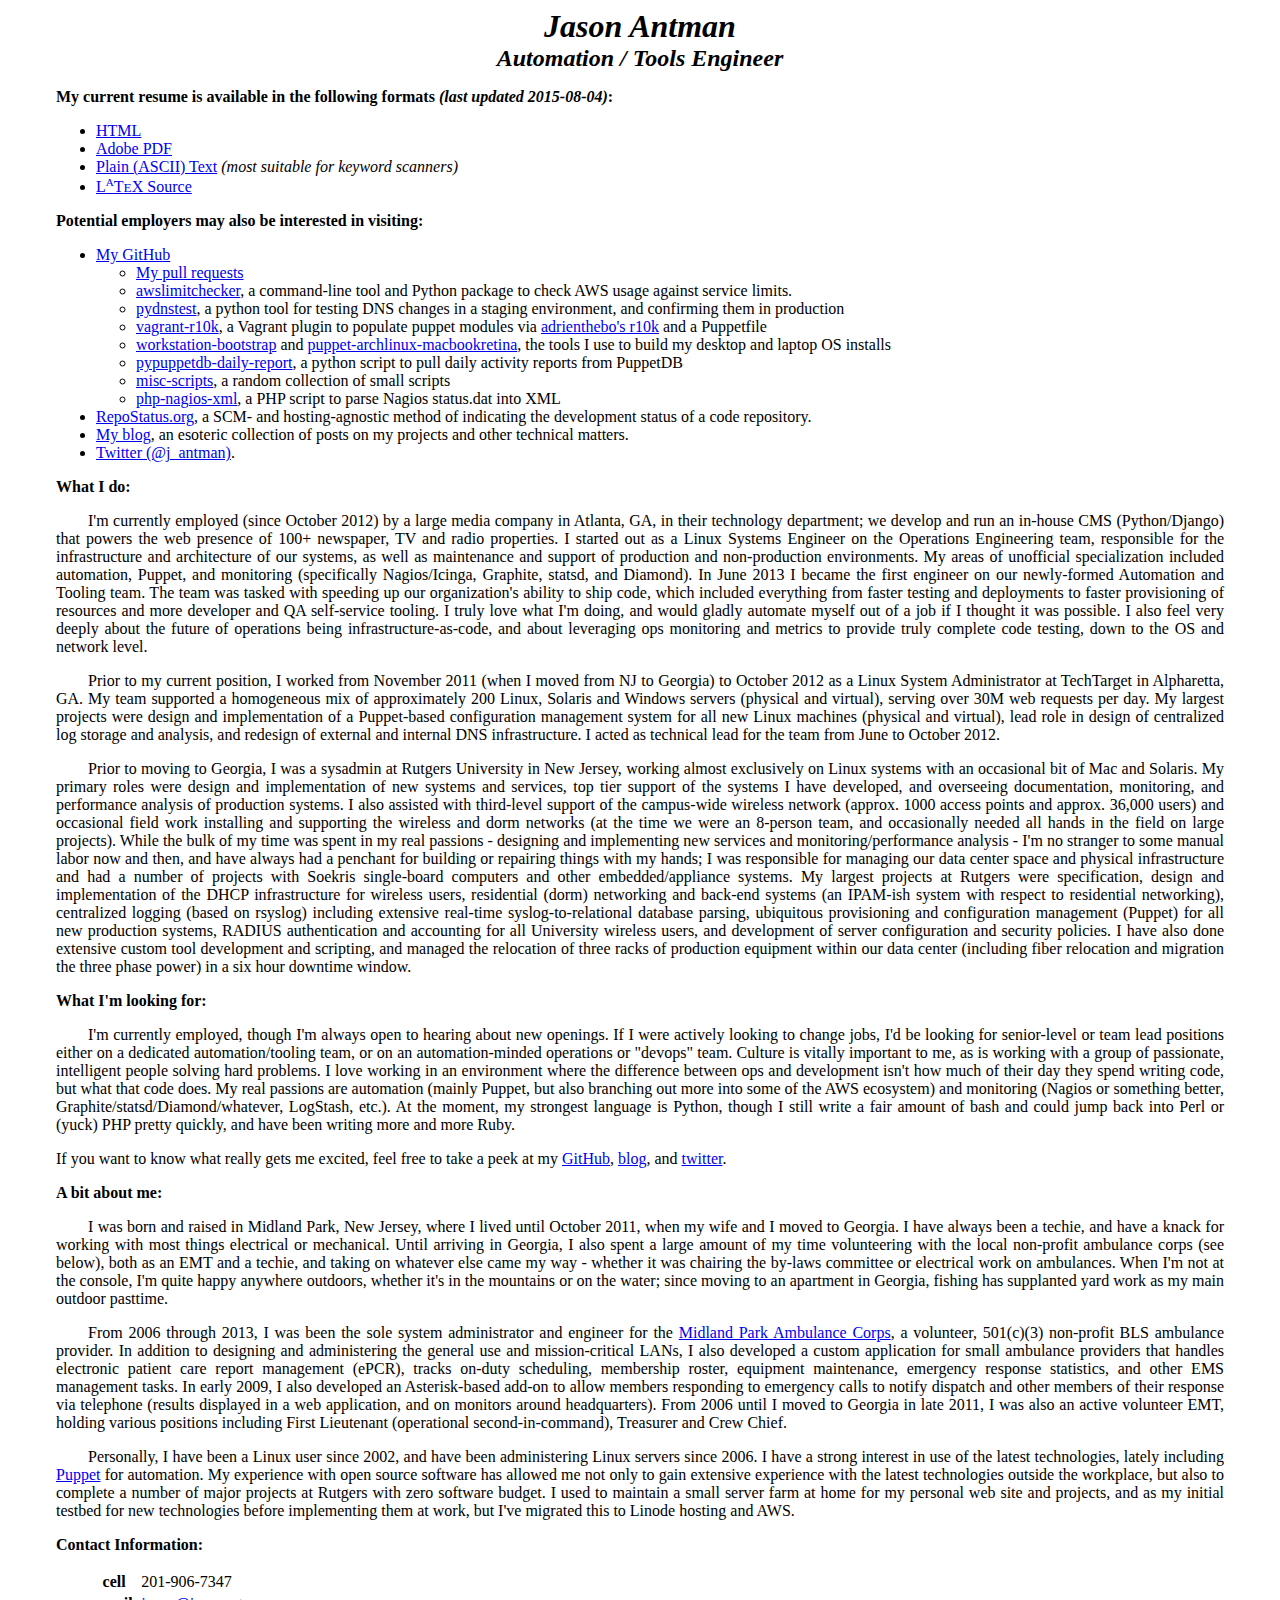
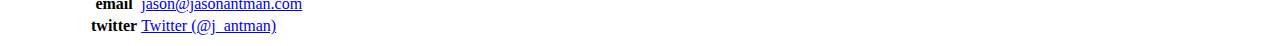
==== live_html/index.html @ 12642219 "build" ====
<!-- -*- mode: html; -*- -->
<!DOCTYPE html PUBLIC "-//W3C//DTD XHTML 1.0 Transitional//EN"
"http://www.w3.org/TR/xhtml1/DTD/xhtml1-transitional.dtd">
<html xmlns="http://www.w3.org/1999/xhtml">

<head>
<meta http-equiv="Content-Type" content="text/html; charset=utf-8" />
<title>Jason Antman&#39;s Resume</title>
<link rel="stylesheet" type="text/css" href="main.css" />
</head>

<body>
<div class="heading">Jason Antman</div>
<div class="heading2">Automation / Tools Engineer</div>

<div class="area">
<p><span class="areatitle">My current resume is available in the following formats <em>(last updated 2015-08-04)</em>:</span></p>
<ul>
<li><a href="resume.html">HTML</a></li>
<li><a href="JasonAntman.pdf">Adobe PDF</a></li>
<li><a href="JasonAntman.txt">Plain (ASCII) Text</a> <em>(most suitable for keyword scanners)</em></li>
<li><a href="JasonAntman.tex">L<sup><small>A</small></sup>T<small>E</small>X Source</a></li>
<!-- <li><a href="JasonAntman.doc">Word Document</a> <em>(the format I created my resume in does not allow easy conversion to Word, so the PDF is much better for viewing. But given the number of requests I got for this format, I&#39;m providing it, though it requires substantial manual effort to generate.)</em></li> -->
</ul>
</div> <!-- END DIV area -->

<div class="area">
<p><span class="areatitle">Potential employers may also be interested in visiting:</span></p>
<ul>
  <li><a href="https://github.com/jantman/">My GitHub</a>
    <ul>
      <li><a href="https://github.com/search?utf8=%E2%9C%93&q=author%3Ajantman+type%3Apr+-user%3Ajantman&type=Issues&ref=searchresults">My pull requests</a></li>
      <li><a href="https://github.com/jantman/awslimitchecker">awslimitchecker</a>, a command-line tool and Python package to check AWS usage against service limits.</li>
      <li><a href="https://github.com/jantman/pydnstest">pydnstest</a>, a python tool for testing DNS changes in a staging environment, and confirming them in production</li>
      <li><a href="https://github.com/jantman/vagrant-r10k">vagrant-r10k</a>, a Vagrant plugin to populate puppet modules via <a href="https://github.com/adrienthebo/r10k">adrienthebo's r10k</a> and a Puppetfile</li>
      <li><a href="https://github.com/jantman/workstation-bootstrap">workstation-bootstrap</a> and <a href="https://github.com/jantman/puppet-archlinux-macbookretina">puppet-archlinux-macbookretina</a>, the tools I use to build my desktop and laptop OS installs</li>
      <li><a href="https://github.com/jantman/pypuppetdb-daily-report">pypuppetdb-daily-report</a>, a python script to pull daily activity reports from PuppetDB</a></li>
      <li><a href="https://github.com/jantman/misc-scripts">misc-scripts</a>, a random collection of small scripts</a></li>
      <li><a href="https://github.com/jantman/php-nagios-xml">php-nagios-xml</a>, a PHP script to parse Nagios status.dat into XML</li>
    </ul>
</li>
<li><a href="http://www.repostatus.org/">RepoStatus.org</a>, a SCM- and hosting-agnostic method of indicating the development status of a code repository.</li>
<li><a href="http://blog.jasonantman.com">My blog</a>, an esoteric collection of posts on my projects and other technical matters.</li>
<li><a href="http://twitter.com/j_antman">Twitter (@j_antman)</a>.</li>
</ul>

<p><span class="areatitle">What I do:</span></p>
<p class="indented">I'm currently employed (since October 2012) by a large
  media company in Atlanta, GA, in their technology department; we develop and
  run an in-house CMS (Python/Django) that powers the web presence of 100+
  newspaper, TV and radio properties. I started out as a Linux Systems Engineer
  on the Operations Engineering team, responsible for the infrastructure and
  architecture of our systems, as well as maintenance and support of production
  and non-production environments. My areas of unofficial specialization included
  automation, Puppet, and monitoring (specifically Nagios/Icinga, Graphite, statsd,
  and Diamond). In June 2013 I became the first engineer on our newly-formed
  Automation and Tooling team. The team was tasked with speeding up our organization's
  ability to ship code, which included everything from faster testing and deployments
  to faster provisioning of resources and more developer and QA self-service tooling.
  I truly love what I'm doing, and would gladly automate myself out of a job if
  I thought it was possible. I also feel very deeply about the future of operations
  being infrastructure-as-code, and about leveraging ops monitoring and metrics
  to provide truly complete code testing, down to the OS and network level.</p>
<p class="indented">Prior to my current position, I worked from November 2011 (when I moved
  from NJ to Georgia) to October 2012
  as a Linux System Administrator at TechTarget in Alpharetta, GA. My team
  supported a homogeneous mix of approximately 200 Linux, Solaris and
  Windows servers (physical and virtual), serving over 30M web requests per
  day. My largest projects were design and implementation of a Puppet-based
  configuration management system for all new Linux machines (physical and
  virtual), lead role in design of centralized log storage and analysis, and
  redesign of external and internal DNS infrastructure. I acted as technical
  lead for the team from June to October 2012.</p>

<p class="indented">Prior to moving to Georgia, I was a sysadmin at Rutgers University in New Jersey, working almost exclusively on Linux systems with an occasional bit of Mac and Solaris. My primary roles were design and implementation of new systems and services, top tier support of the systems I have developed, and overseeing documentation, monitoring, and performance analysis of production systems. I also assisted with third-level support of the campus-wide wireless network (approx. 1000 access points and approx. 36,000 users) and occasional field work installing and supporting the wireless and dorm networks (at the time we were an 8-person team, and occasionally needed all hands in the field on large projects). While the bulk of my time was spent in my real passions - designing and implementing new services and monitoring/performance analysis - I&#39;m no stranger to some manual labor now and then, and have always had a penchant for building or repairing things with my hands; I was responsible for managing our data center space and physical infrastructure and had a number of projects with Soekris single-board computers and other embedded/appliance systems. My largest projects at Rutgers were specification, design and implementation of the DHCP infrastructure for wireless users, residential (dorm) networking and back-end systems (an IPAM-ish system with respect to residential networking), centralized logging (based on rsyslog) including extensive real-time syslog-to-relational database parsing, ubiquitous provisioning and configuration management (Puppet) for all new production systems, RADIUS authentication and accounting for all University wireless users, and development of server configuration and security policies. I have also done extensive custom tool development and scripting, and managed the relocation of three racks of production equipment within our data center (including fiber relocation and migration the three phase power) in a six hour downtime window.
</p>

<p><span class="areatitle">What I&#39;m looking for:</span></p>
<p class="indented">I'm currently employed, though I'm always open to
  hearing about new openings. If I were actively looking to change jobs,
  I'd be looking for senior-level or team lead positions either on a dedicated
  automation/tooling team, or on an automation-minded operations or "devops"
  team. Culture is vitally important to me, as is working with a group
  of passionate, intelligent people solving hard problems. I love working
  in an environment where the difference between ops and development isn't
  how much of their day they spend writing code, but what that code does.
  My real passions are automation (mainly Puppet, but also branching out more
  into some of the AWS ecosystem) and
  monitoring (Nagios or something better, Graphite/statsd/Diamond/whatever,
  LogStash, etc.). At the moment, my strongest language is Python, though I
  still write a fair amount of bash and could jump back into Perl or (yuck)
  PHP pretty quickly, and have been writing more and more Ruby.</p>

<p>If you want to know what really gets me excited, feel free to take a peek at my <a href="https://github.com/jantman/">GitHub</a>, <a href="http://blog.jasonantman.com">blog</a>, and <a href="http://twitter.com/j_antman">twitter</a>.

<p><span class="areatitle">A bit about me:</span></p>

<p class="indented">I was born and raised in Midland Park, New Jersey, where I lived until October 2011, when my wife and I moved to Georgia. I have always been a techie, and have a knack for working with most things electrical or mechanical. Until arriving in Georgia, I also spent a large amount of my time volunteering with the local non-profit ambulance corps (see below), both as an EMT and a techie, and taking on whatever else came my way - whether it was chairing the by-laws committee or electrical work on ambulances. When I&#39;m not at the console, I&#39;m quite happy anywhere outdoors, whether it&#39;s in the mountains or on the water; since moving to an apartment in Georgia, fishing has supplanted yard work as my main outdoor pasttime.</p>
<p class="indented">From 2006 through 2013, I was been the sole system
  administrator and engineer for
  the <a href="http://www.midlandparkambulance.com">Midland Park Ambulance
    Corps</a>, a volunteer, 501(c)(3) non-profit BLS ambulance provider. In
  addition to designing and administering the general use and mission-critical
  LANs, I also developed a custom application for small ambulance providers
  that handles electronic patient care report management (ePCR), tracks on-duty scheduling, membership roster, equipment maintenance, emergency response statistics, and other EMS management tasks. In early 2009, I also developed an Asterisk-based add-on to allow members responding to emergency calls to notify dispatch and other members of their response via telephone (results displayed in a web application, and on monitors around headquarters). From 2006 until I moved to Georgia in late 2011, I was also an active volunteer EMT, holding various positions including First Lieutenant (operational second-in-command), Treasurer and Crew Chief. 
</p>

<p class="indented">
Personally, I have been a Linux user since 2002, and have been administering Linux servers since 2006. I have a strong interest in use of the latest technologies, lately including <a href="http://puppetlabs.com/puppet/puppet-open-source/">Puppet</a> for automation. My experience with open source software has allowed me not only to gain extensive experience with the latest technologies outside the workplace, but also to complete a number of major projects at Rutgers with zero software budget. I used to maintain a small server farm at home for my personal web site and projects, and as my initial testbed for new technologies before implementing them at work, but I&#39;ve migrated this to Linode hosting and AWS.</p>

<p><span class="areatitle">Contact Information:</span></p>
<table style="margin-left: 2em;">
<tr><th>cell</th><td>201-906-7347</td></tr>
<tr><th>email</th><td><a href="mailto:jason@jasonantman.com">jason@jasonantman.com</a></td></tr>
<tr><th>twitter</td><td><a href="http://twitter.com/j_antman">Twitter (@j_antman)</a></td></tr>
</table>

</div> <!-- END DIV area -->

<script>
  (function(i,s,o,g,r,a,m){i['GoogleAnalyticsObject']=r;i[r]=i[r]||function(){
  (i[r].q=i[r].q||[]).push(arguments)},i[r].l=1*new Date();a=s.createElement(o),
  m=s.getElementsByTagName(o)[0];a.async=1;a.src=g;m.parentNode.insertBefore(a,m)
  })(window,document,'script','//www.google-analytics.com/analytics.js','ga');

  ga('create', 'UA-2718127-7', 'auto');
  ga('send', 'pageview');

</script>
</body>

</html>
---- live_html/main.css ----
body
{
	background-color: #FFFFFF;
}

.heading
{
	text-align: center;
	font-weight: bold;
	font-style: italic;
	font-size: 2em;
}

.heading2
{
	text-align: center;
	font-weight: bold;
	font-style: italic;
	font-size: 1.5em;
}

.area
{
	margin-left: 3em;
}

.areatitle
{
	font-weight: bold;
}

.indented
{
	text-indent: 2em;
	text-align: justify;
	margin-right: 3em;
}
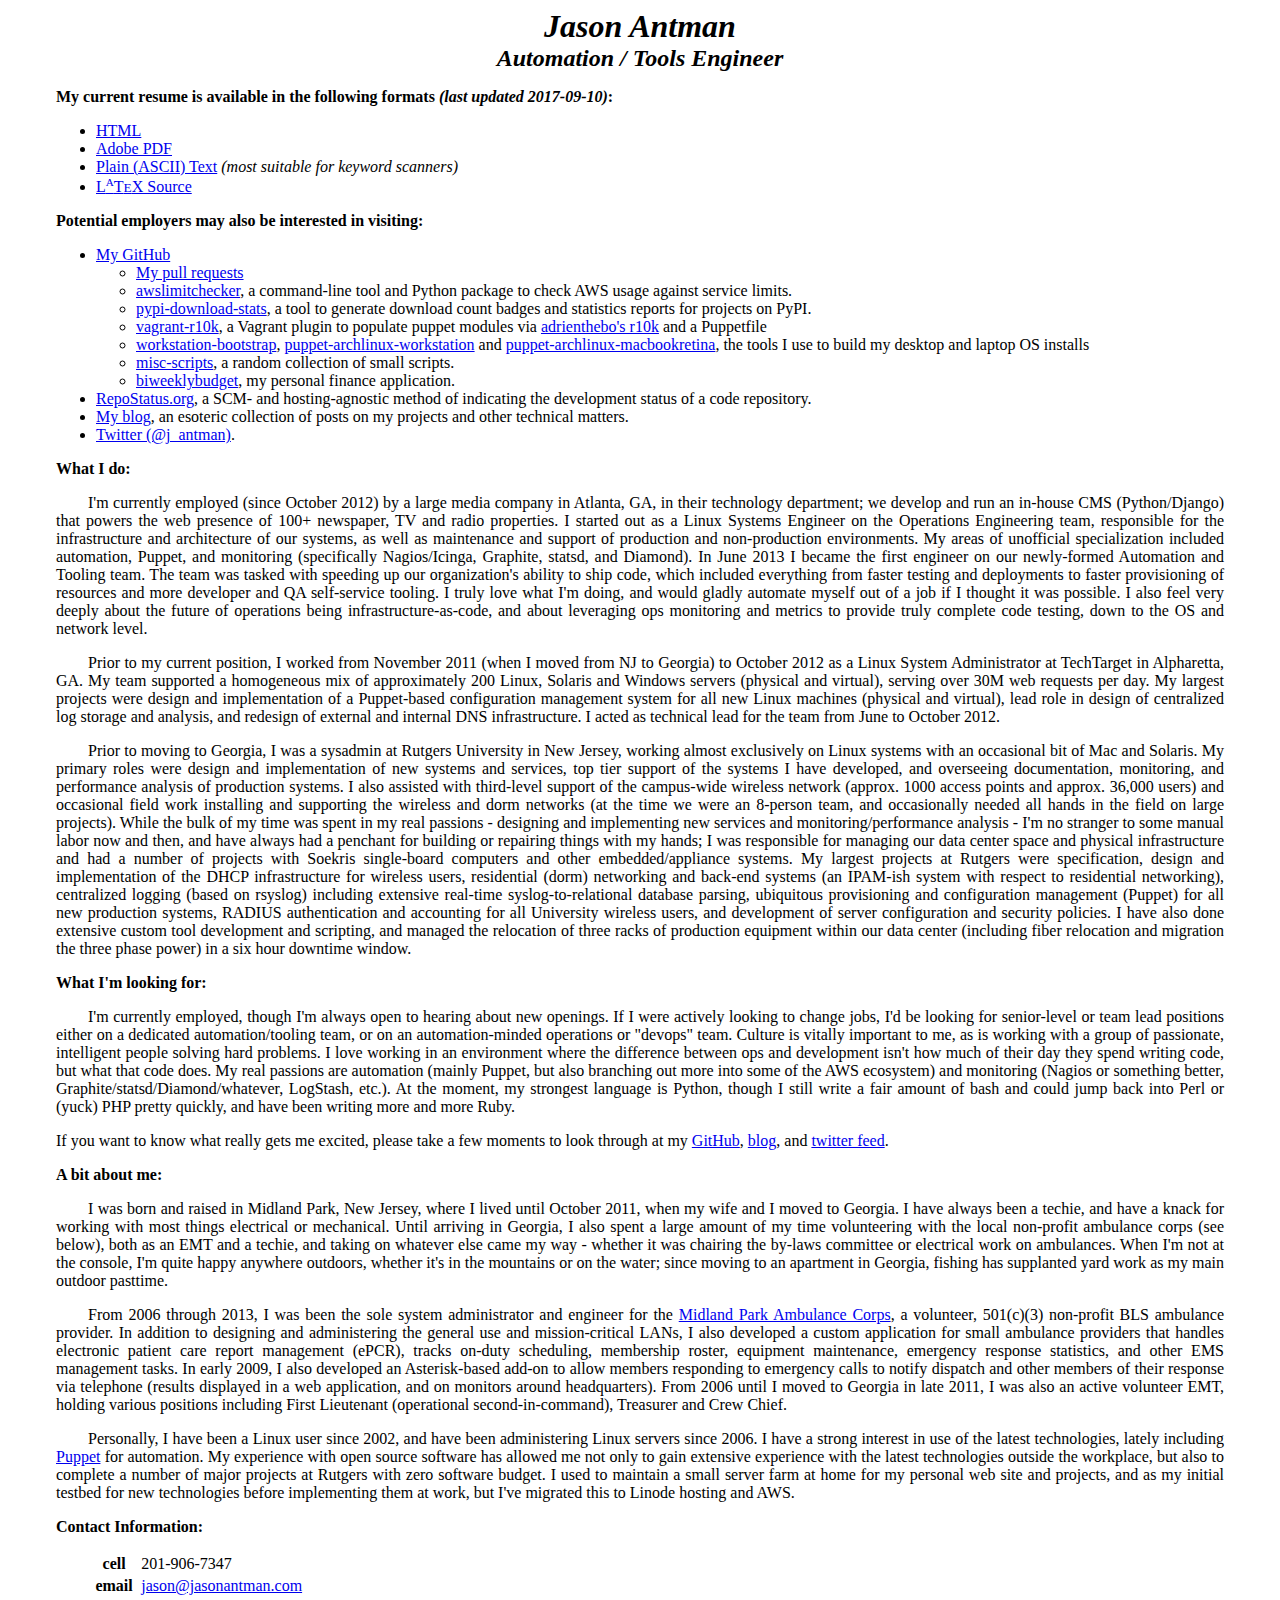
==== commit 27869252: "update resume" ====
--- a/live_html/index.html
+++ b/live_html/index.html
@@ -14,7 +14,7 @@
 <div class="heading2">Automation / Tools Engineer</div>
 
 <div class="area">
-<p><span class="areatitle">My current resume is available in the following formats <em>(last updated 2015-08-04)</em>:</span></p>
+<p><span class="areatitle">My current resume is available in the following formats <em>(last updated 2017-09-10)</em>:</span></p>
 <ul>
 <li><a href="resume.html">HTML</a></li>
 <li><a href="JasonAntman.pdf">Adobe PDF</a></li>
@@ -31,12 +31,11 @@
     <ul>
       <li><a href="https://github.com/search?utf8=%E2%9C%93&q=author%3Ajantman+type%3Apr+-user%3Ajantman&type=Issues&ref=searchresults">My pull requests</a></li>
       <li><a href="https://github.com/jantman/awslimitchecker">awslimitchecker</a>, a command-line tool and Python package to check AWS usage against service limits.</li>
-      <li><a href="https://github.com/jantman/pydnstest">pydnstest</a>, a python tool for testing DNS changes in a staging environment, and confirming them in production</li>
+      <li><a href="https://github.com/jantman/pypi-download-stats">pypi-download-stats</a>, a tool to generate download count badges and statistics reports for projects on PyPI.</li>
       <li><a href="https://github.com/jantman/vagrant-r10k">vagrant-r10k</a>, a Vagrant plugin to populate puppet modules via <a href="https://github.com/adrienthebo/r10k">adrienthebo's r10k</a> and a Puppetfile</li>
-      <li><a href="https://github.com/jantman/workstation-bootstrap">workstation-bootstrap</a> and <a href="https://github.com/jantman/puppet-archlinux-macbookretina">puppet-archlinux-macbookretina</a>, the tools I use to build my desktop and laptop OS installs</li>
-      <li><a href="https://github.com/jantman/pypuppetdb-daily-report">pypuppetdb-daily-report</a>, a python script to pull daily activity reports from PuppetDB</a></li>
-      <li><a href="https://github.com/jantman/misc-scripts">misc-scripts</a>, a random collection of small scripts</a></li>
-      <li><a href="https://github.com/jantman/php-nagios-xml">php-nagios-xml</a>, a PHP script to parse Nagios status.dat into XML</li>
+      <li><a href="https://github.com/jantman/workstation-bootstrap">workstation-bootstrap</a>, <a href="https://github.com/jantman/puppet-archlinux-workstation">puppet-archlinux-workstation</a> and <a href="https://github.com/jantman/puppet-archlinux-macbookretina">puppet-archlinux-macbookretina</a>, the tools I use to build my desktop and laptop OS installs</li>
+      <li><a href="https://github.com/jantman/misc-scripts">misc-scripts</a>, a random collection of small scripts.</li>
+      <li><a href="https://github.com/jantman/biweeklybudget">biweeklybudget</a>, my personal finance application.</li>
     </ul>
 </li>
 <li><a href="http://www.repostatus.org/">RepoStatus.org</a>, a SCM- and hosting-agnostic method of indicating the development status of a code repository.</li>
@@ -91,7 +90,7 @@
   still write a fair amount of bash and could jump back into Perl or (yuck)
   PHP pretty quickly, and have been writing more and more Ruby.</p>
 
-<p>If you want to know what really gets me excited, feel free to take a peek at my <a href="https://github.com/jantman/">GitHub</a>, <a href="http://blog.jasonantman.com">blog</a>, and <a href="http://twitter.com/j_antman">twitter</a>.
+<p>If you want to know what really gets me excited, please take a few moments to look through at my <a href="https://github.com/jantman/">GitHub</a>, <a href="http://blog.jasonantman.com">blog</a>, and <a href="http://twitter.com/j_antman">twitter feed</a>.
 
 <p><span class="areatitle">A bit about me:</span></p>
 
@@ -102,7 +101,7 @@
     Corps</a>, a volunteer, 501(c)(3) non-profit BLS ambulance provider. In
   addition to designing and administering the general use and mission-critical
   LANs, I also developed a custom application for small ambulance providers
-  that handles electronic patient care report management (ePCR), tracks on-duty scheduling, membership roster, equipment maintenance, emergency response statistics, and other EMS management tasks. In early 2009, I also developed an Asterisk-based add-on to allow members responding to emergency calls to notify dispatch and other members of their response via telephone (results displayed in a web application, and on monitors around headquarters). From 2006 until I moved to Georgia in late 2011, I was also an active volunteer EMT, holding various positions including First Lieutenant (operational second-in-command), Treasurer and Crew Chief. 
+  that handles electronic patient care report management (ePCR), tracks on-duty scheduling, membership roster, equipment maintenance, emergency response statistics, and other EMS management tasks. In early 2009, I also developed an Asterisk-based add-on to allow members responding to emergency calls to notify dispatch and other members of their response via telephone (results displayed in a web application, and on monitors around headquarters). From 2006 until I moved to Georgia in late 2011, I was also an active volunteer EMT, holding various positions including First Lieutenant (operational second-in-command), Treasurer and Crew Chief.
 </p>
 
 <p class="indented">
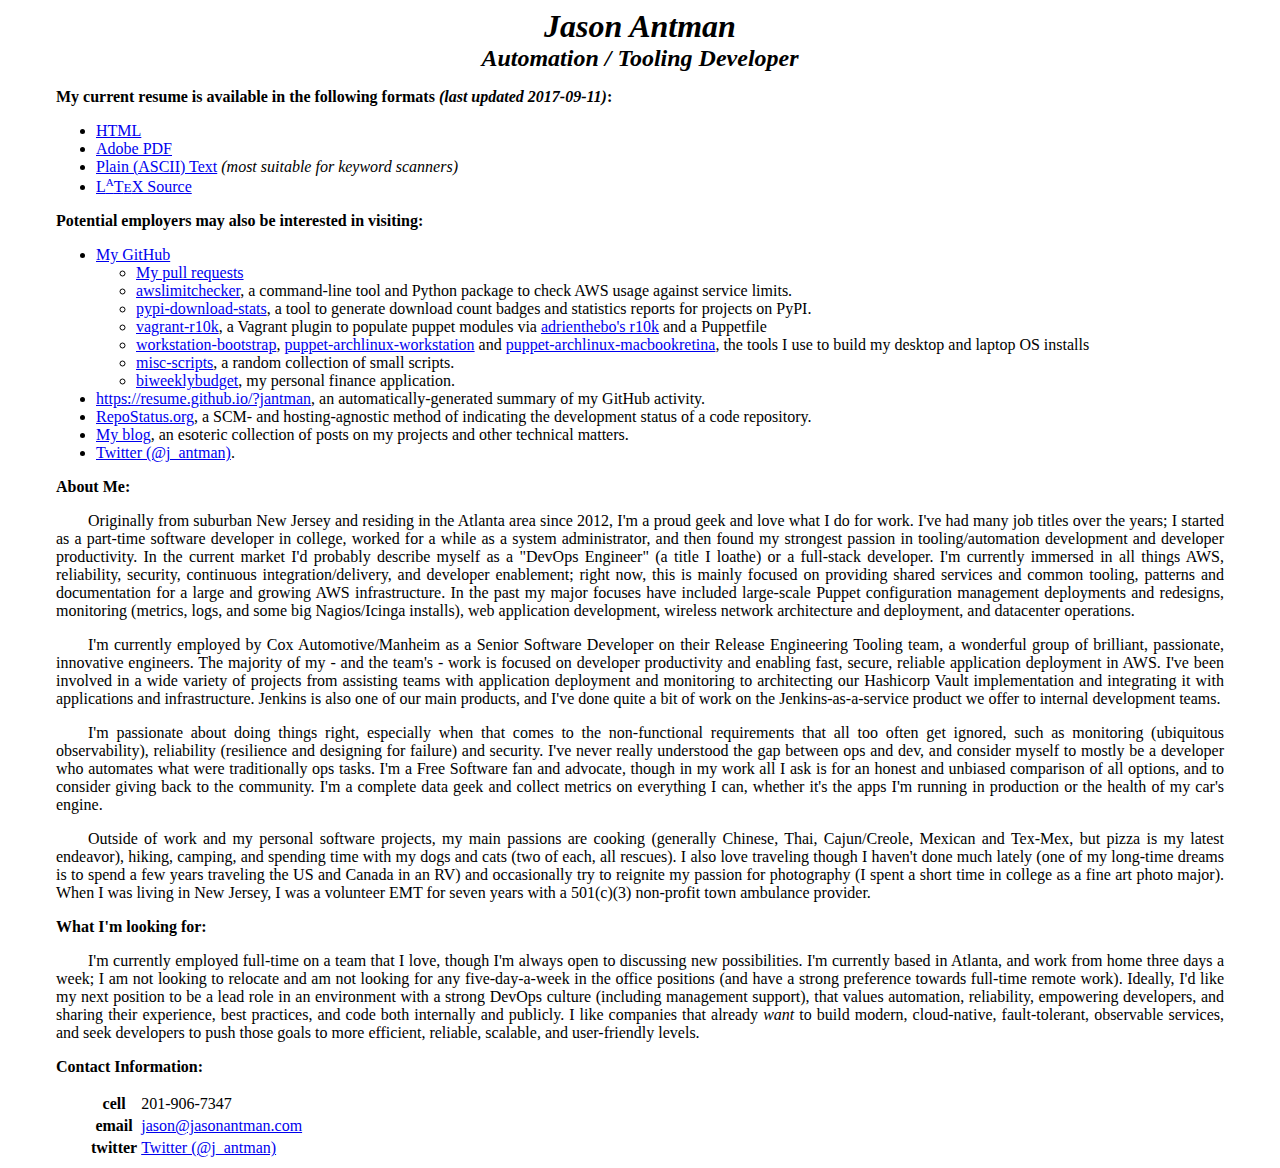
==== commit 82e83fff: "rebuild resume" ====
--- a/live_html/index.html
+++ b/live_html/index.html
@@ -11,16 +11,15 @@
 
 <body>
 <div class="heading">Jason Antman</div>
-<div class="heading2">Automation / Tools Engineer</div>
+<div class="heading2">Automation / Tooling Developer</div>
 
 <div class="area">
-<p><span class="areatitle">My current resume is available in the following formats <em>(last updated 2017-09-10)</em>:</span></p>
+<p><span class="areatitle">My current resume is available in the following formats <em>(last updated 2017-09-11)</em>:</span></p>
 <ul>
 <li><a href="resume.html">HTML</a></li>
 <li><a href="JasonAntman.pdf">Adobe PDF</a></li>
 <li><a href="JasonAntman.txt">Plain (ASCII) Text</a> <em>(most suitable for keyword scanners)</em></li>
 <li><a href="JasonAntman.tex">L<sup><small>A</small></sup>T<small>E</small>X Source</a></li>
-<!-- <li><a href="JasonAntman.doc">Word Document</a> <em>(the format I created my resume in does not allow easy conversion to Word, so the PDF is much better for viewing. But given the number of requests I got for this format, I&#39;m providing it, though it requires substantial manual effort to generate.)</em></li> -->
 </ul>
 </div> <!-- END DIV area -->
 
@@ -37,75 +36,22 @@
       <li><a href="https://github.com/jantman/misc-scripts">misc-scripts</a>, a random collection of small scripts.</li>
       <li><a href="https://github.com/jantman/biweeklybudget">biweeklybudget</a>, my personal finance application.</li>
     </ul>
-</li>
+  </li>
+<li><a href="https://resume.github.io/?jantman">https://resume.github.io/?jantman</a>, an automatically-generated summary of my GitHub activity.</li>
 <li><a href="http://www.repostatus.org/">RepoStatus.org</a>, a SCM- and hosting-agnostic method of indicating the development status of a code repository.</li>
 <li><a href="http://blog.jasonantman.com">My blog</a>, an esoteric collection of posts on my projects and other technical matters.</li>
 <li><a href="http://twitter.com/j_antman">Twitter (@j_antman)</a>.</li>
 </ul>
 
-<p><span class="areatitle">What I do:</span></p>
-<p class="indented">I'm currently employed (since October 2012) by a large
-  media company in Atlanta, GA, in their technology department; we develop and
-  run an in-house CMS (Python/Django) that powers the web presence of 100+
-  newspaper, TV and radio properties. I started out as a Linux Systems Engineer
-  on the Operations Engineering team, responsible for the infrastructure and
-  architecture of our systems, as well as maintenance and support of production
-  and non-production environments. My areas of unofficial specialization included
-  automation, Puppet, and monitoring (specifically Nagios/Icinga, Graphite, statsd,
-  and Diamond). In June 2013 I became the first engineer on our newly-formed
-  Automation and Tooling team. The team was tasked with speeding up our organization's
-  ability to ship code, which included everything from faster testing and deployments
-  to faster provisioning of resources and more developer and QA self-service tooling.
-  I truly love what I'm doing, and would gladly automate myself out of a job if
-  I thought it was possible. I also feel very deeply about the future of operations
-  being infrastructure-as-code, and about leveraging ops monitoring and metrics
-  to provide truly complete code testing, down to the OS and network level.</p>
-<p class="indented">Prior to my current position, I worked from November 2011 (when I moved
-  from NJ to Georgia) to October 2012
-  as a Linux System Administrator at TechTarget in Alpharetta, GA. My team
-  supported a homogeneous mix of approximately 200 Linux, Solaris and
-  Windows servers (physical and virtual), serving over 30M web requests per
-  day. My largest projects were design and implementation of a Puppet-based
-  configuration management system for all new Linux machines (physical and
-  virtual), lead role in design of centralized log storage and analysis, and
-  redesign of external and internal DNS infrastructure. I acted as technical
-  lead for the team from June to October 2012.</p>
-
-<p class="indented">Prior to moving to Georgia, I was a sysadmin at Rutgers University in New Jersey, working almost exclusively on Linux systems with an occasional bit of Mac and Solaris. My primary roles were design and implementation of new systems and services, top tier support of the systems I have developed, and overseeing documentation, monitoring, and performance analysis of production systems. I also assisted with third-level support of the campus-wide wireless network (approx. 1000 access points and approx. 36,000 users) and occasional field work installing and supporting the wireless and dorm networks (at the time we were an 8-person team, and occasionally needed all hands in the field on large projects). While the bulk of my time was spent in my real passions - designing and implementing new services and monitoring/performance analysis - I&#39;m no stranger to some manual labor now and then, and have always had a penchant for building or repairing things with my hands; I was responsible for managing our data center space and physical infrastructure and had a number of projects with Soekris single-board computers and other embedded/appliance systems. My largest projects at Rutgers were specification, design and implementation of the DHCP infrastructure for wireless users, residential (dorm) networking and back-end systems (an IPAM-ish system with respect to residential networking), centralized logging (based on rsyslog) including extensive real-time syslog-to-relational database parsing, ubiquitous provisioning and configuration management (Puppet) for all new production systems, RADIUS authentication and accounting for all University wireless users, and development of server configuration and security policies. I have also done extensive custom tool development and scripting, and managed the relocation of three racks of production equipment within our data center (including fiber relocation and migration the three phase power) in a six hour downtime window.
+<p><span class="areatitle">About Me:</span></p>
+<p class="indented">Originally from suburban New Jersey and residing in the Atlanta area since 2012, I'm a proud geek and love what I do for work. I've had many job titles over the years; I started as a part-time software developer in college, worked for a while as a system administrator, and then found my strongest passion in tooling/automation development and developer productivity. In the current market I'd probably describe myself as a "DevOps Engineer" (a title I loathe) or a full-stack developer. I'm currently immersed in all things AWS, reliability, security, continuous integration/delivery, and developer enablement; right now, this is mainly focused on providing shared services and common tooling, patterns and documentation for a large and growing AWS infrastructure. In the past my major focuses have included large-scale Puppet configuration management deployments and redesigns, monitoring (metrics, logs, and some big Nagios/Icinga installs), web application development, wireless network architecture and deployment, and datacenter operations.</p>
+<p class="indented">I'm currently employed by Cox Automotive/Manheim as a Senior Software Developer on their Release Engineering Tooling team, a wonderful group of brilliant, passionate, innovative engineers. The majority of my - and the team's - work is focused on developer productivity and enabling fast, secure, reliable application deployment in AWS. I've been involved in a wide variety of projects from assisting teams with application deployment and monitoring to architecting our Hashicorp Vault implementation and integrating it with applications and infrastructure. Jenkins is also one of our main products, and I've done quite a bit of work on the Jenkins-as-a-service product we offer to internal development teams.</p>
+<p class="indented">I'm passionate about doing things right, especially when that comes to the non-functional requirements that all too often get ignored, such as monitoring (ubiquitous observability), reliability (resilience and designing for failure) and security. I've never really understood the gap between ops and dev, and consider myself to mostly be a developer who automates what were traditionally ops tasks. I'm a Free Software fan and advocate, though in my work all I ask is for an honest and unbiased comparison of all options, and to consider giving back to the community. I'm a complete data geek and collect metrics on everything I can, whether it's the apps I'm running in production or the health of my car's engine.
 </p>
+<p class="indented">Outside of work and my personal software projects, my main passions are cooking (generally Chinese, Thai, Cajun/Creole, Mexican and Tex-Mex, but pizza is my latest endeavor), hiking, camping, and spending time with my dogs and cats (two of each, all rescues). I also love traveling though I haven't done much lately (one of my long-time dreams is to spend a few years traveling the US and Canada in an RV) and occasionally try to reignite my passion for photography (I spent a short time in college as a fine art photo major). When I was living in New Jersey, I was a volunteer EMT for seven years with a 501(c)(3) non-profit town ambulance provider.</p>
 
 <p><span class="areatitle">What I&#39;m looking for:</span></p>
-<p class="indented">I'm currently employed, though I'm always open to
-  hearing about new openings. If I were actively looking to change jobs,
-  I'd be looking for senior-level or team lead positions either on a dedicated
-  automation/tooling team, or on an automation-minded operations or "devops"
-  team. Culture is vitally important to me, as is working with a group
-  of passionate, intelligent people solving hard problems. I love working
-  in an environment where the difference between ops and development isn't
-  how much of their day they spend writing code, but what that code does.
-  My real passions are automation (mainly Puppet, but also branching out more
-  into some of the AWS ecosystem) and
-  monitoring (Nagios or something better, Graphite/statsd/Diamond/whatever,
-  LogStash, etc.). At the moment, my strongest language is Python, though I
-  still write a fair amount of bash and could jump back into Perl or (yuck)
-  PHP pretty quickly, and have been writing more and more Ruby.</p>
-
-<p>If you want to know what really gets me excited, please take a few moments to look through at my <a href="https://github.com/jantman/">GitHub</a>, <a href="http://blog.jasonantman.com">blog</a>, and <a href="http://twitter.com/j_antman">twitter feed</a>.
-
-<p><span class="areatitle">A bit about me:</span></p>
-
-<p class="indented">I was born and raised in Midland Park, New Jersey, where I lived until October 2011, when my wife and I moved to Georgia. I have always been a techie, and have a knack for working with most things electrical or mechanical. Until arriving in Georgia, I also spent a large amount of my time volunteering with the local non-profit ambulance corps (see below), both as an EMT and a techie, and taking on whatever else came my way - whether it was chairing the by-laws committee or electrical work on ambulances. When I&#39;m not at the console, I&#39;m quite happy anywhere outdoors, whether it&#39;s in the mountains or on the water; since moving to an apartment in Georgia, fishing has supplanted yard work as my main outdoor pasttime.</p>
-<p class="indented">From 2006 through 2013, I was been the sole system
-  administrator and engineer for
-  the <a href="http://www.midlandparkambulance.com">Midland Park Ambulance
-    Corps</a>, a volunteer, 501(c)(3) non-profit BLS ambulance provider. In
-  addition to designing and administering the general use and mission-critical
-  LANs, I also developed a custom application for small ambulance providers
-  that handles electronic patient care report management (ePCR), tracks on-duty scheduling, membership roster, equipment maintenance, emergency response statistics, and other EMS management tasks. In early 2009, I also developed an Asterisk-based add-on to allow members responding to emergency calls to notify dispatch and other members of their response via telephone (results displayed in a web application, and on monitors around headquarters). From 2006 until I moved to Georgia in late 2011, I was also an active volunteer EMT, holding various positions including First Lieutenant (operational second-in-command), Treasurer and Crew Chief.
-</p>
-
-<p class="indented">
-Personally, I have been a Linux user since 2002, and have been administering Linux servers since 2006. I have a strong interest in use of the latest technologies, lately including <a href="http://puppetlabs.com/puppet/puppet-open-source/">Puppet</a> for automation. My experience with open source software has allowed me not only to gain extensive experience with the latest technologies outside the workplace, but also to complete a number of major projects at Rutgers with zero software budget. I used to maintain a small server farm at home for my personal web site and projects, and as my initial testbed for new technologies before implementing them at work, but I&#39;ve migrated this to Linode hosting and AWS.</p>
+<p class="indented">I'm currently employed full-time on a team that I love, though I'm always open to discussing new possibilities. I'm currently based in Atlanta, and work from home three days a week; I am not looking to relocate and am not looking for any five-day-a-week in the office positions (and have a strong preference towards full-time remote work). Ideally, I'd like my next position to be a lead role in an environment with a strong DevOps culture (including management support), that values automation, reliability, empowering developers, and sharing their experience, best practices, and code both internally and publicly. I like companies that already <em>want</em> to build modern, cloud-native, fault-tolerant, observable services, and seek developers to push those goals to more efficient, reliable, scalable, and user-friendly levels.</p>
 
 <p><span class="areatitle">Contact Information:</span></p>
 <table style="margin-left: 2em;">
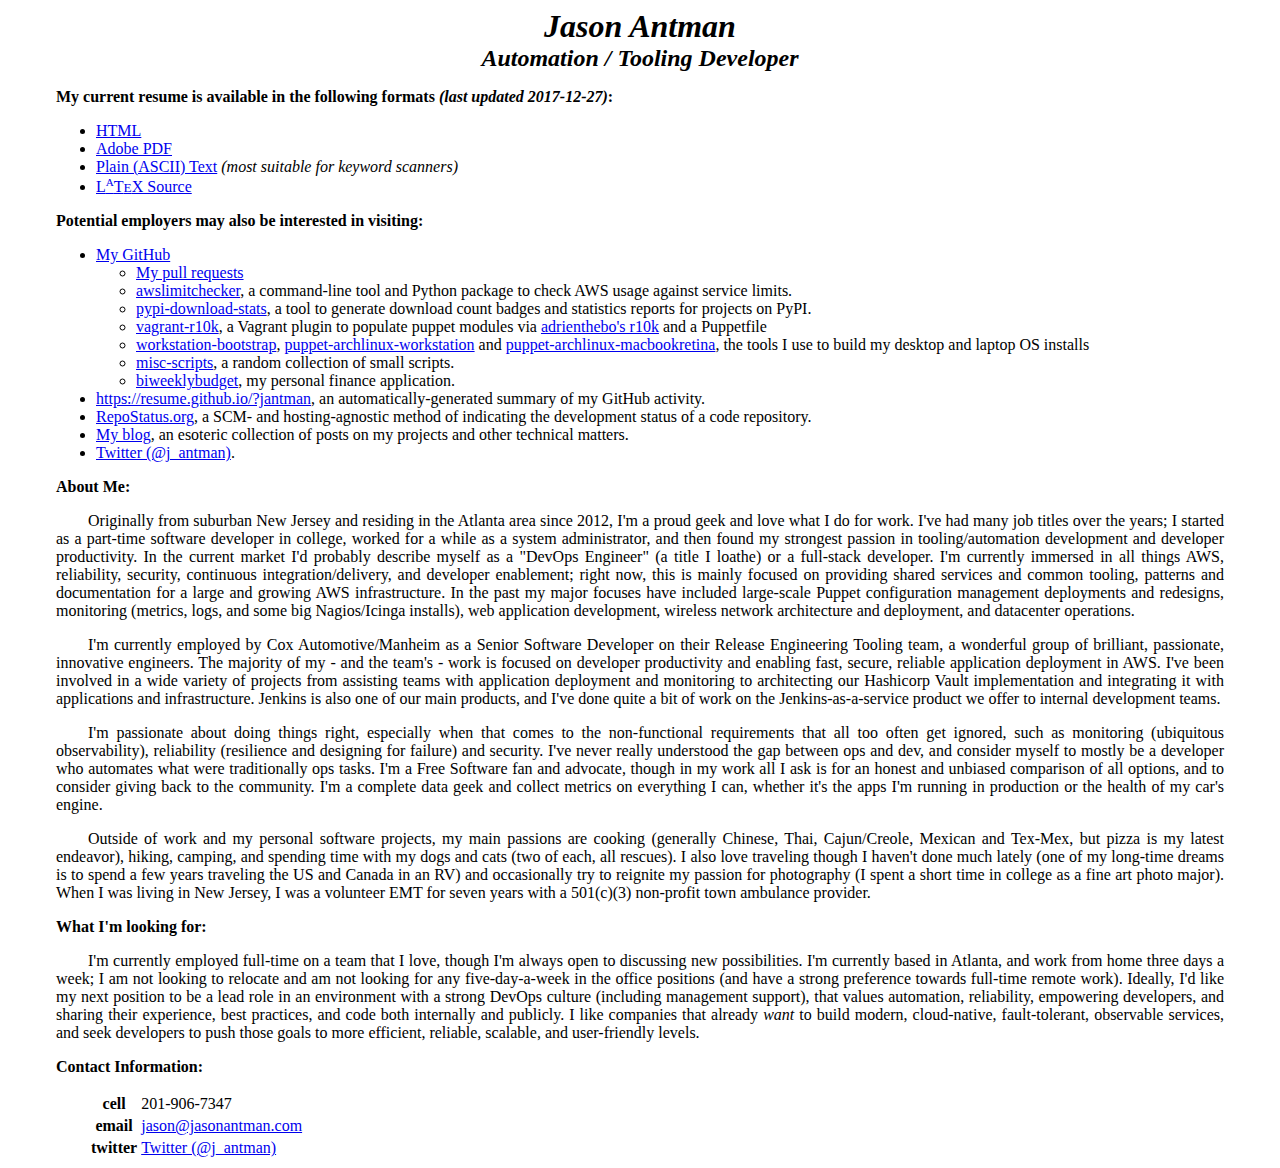
==== commit 8f4d99be: "update resume for promotion" ====
--- a/live_html/index.html
+++ b/live_html/index.html
@@ -14,7 +14,7 @@
 <div class="heading2">Automation / Tooling Developer</div>
 
 <div class="area">
-<p><span class="areatitle">My current resume is available in the following formats <em>(last updated 2017-09-11)</em>:</span></p>
+<p><span class="areatitle">My current resume is available in the following formats <em>(last updated 2017-12-27)</em>:</span></p>
 <ul>
 <li><a href="resume.html">HTML</a></li>
 <li><a href="JasonAntman.pdf">Adobe PDF</a></li>
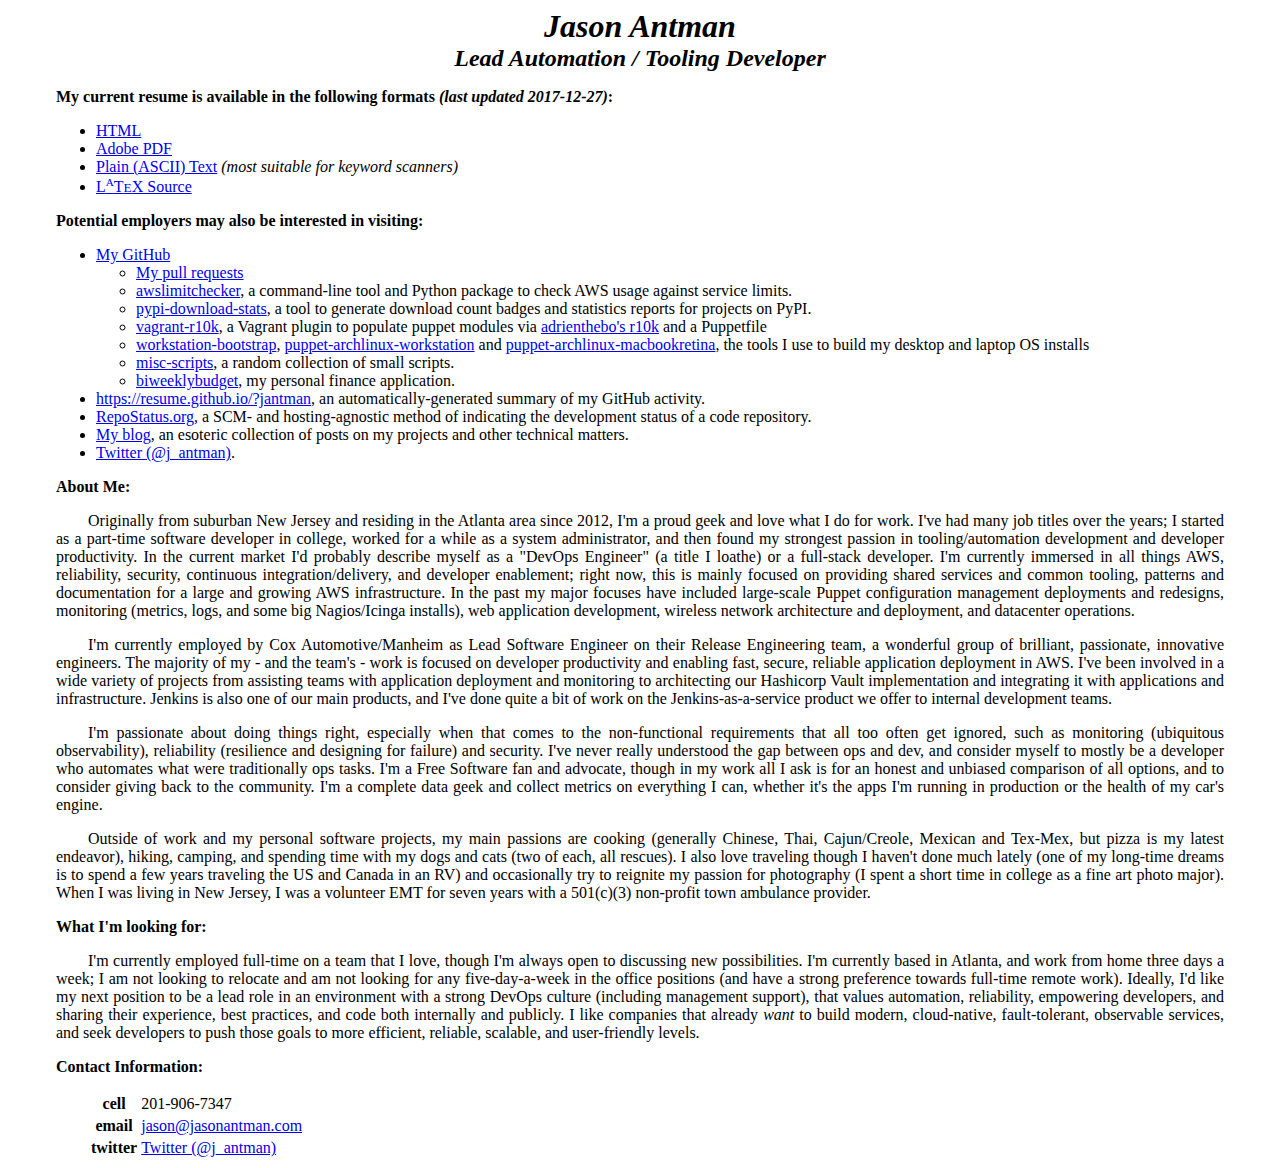
==== commit 235e30e5: "update intro text" ====
--- a/live_html/index.html
+++ b/live_html/index.html
@@ -11,7 +11,7 @@
 
 <body>
 <div class="heading">Jason Antman</div>
-<div class="heading2">Automation / Tooling Developer</div>
+<div class="heading2">Lead Automation / Tooling Developer</div>
 
 <div class="area">
 <p><span class="areatitle">My current resume is available in the following formats <em>(last updated 2017-12-27)</em>:</span></p>
@@ -45,7 +45,7 @@
 
 <p><span class="areatitle">About Me:</span></p>
 <p class="indented">Originally from suburban New Jersey and residing in the Atlanta area since 2012, I'm a proud geek and love what I do for work. I've had many job titles over the years; I started as a part-time software developer in college, worked for a while as a system administrator, and then found my strongest passion in tooling/automation development and developer productivity. In the current market I'd probably describe myself as a "DevOps Engineer" (a title I loathe) or a full-stack developer. I'm currently immersed in all things AWS, reliability, security, continuous integration/delivery, and developer enablement; right now, this is mainly focused on providing shared services and common tooling, patterns and documentation for a large and growing AWS infrastructure. In the past my major focuses have included large-scale Puppet configuration management deployments and redesigns, monitoring (metrics, logs, and some big Nagios/Icinga installs), web application development, wireless network architecture and deployment, and datacenter operations.</p>
-<p class="indented">I'm currently employed by Cox Automotive/Manheim as a Senior Software Developer on their Release Engineering Tooling team, a wonderful group of brilliant, passionate, innovative engineers. The majority of my - and the team's - work is focused on developer productivity and enabling fast, secure, reliable application deployment in AWS. I've been involved in a wide variety of projects from assisting teams with application deployment and monitoring to architecting our Hashicorp Vault implementation and integrating it with applications and infrastructure. Jenkins is also one of our main products, and I've done quite a bit of work on the Jenkins-as-a-service product we offer to internal development teams.</p>
+<p class="indented">I'm currently employed by Cox Automotive/Manheim as Lead Software Engineer on their Release Engineering team, a wonderful group of brilliant, passionate, innovative engineers. The majority of my - and the team's - work is focused on developer productivity and enabling fast, secure, reliable application deployment in AWS. I've been involved in a wide variety of projects from assisting teams with application deployment and monitoring to architecting our Hashicorp Vault implementation and integrating it with applications and infrastructure. Jenkins is also one of our main products, and I've done quite a bit of work on the Jenkins-as-a-service product we offer to internal development teams.</p>
 <p class="indented">I'm passionate about doing things right, especially when that comes to the non-functional requirements that all too often get ignored, such as monitoring (ubiquitous observability), reliability (resilience and designing for failure) and security. I've never really understood the gap between ops and dev, and consider myself to mostly be a developer who automates what were traditionally ops tasks. I'm a Free Software fan and advocate, though in my work all I ask is for an honest and unbiased comparison of all options, and to consider giving back to the community. I'm a complete data geek and collect metrics on everything I can, whether it's the apps I'm running in production or the health of my car's engine.
 </p>
 <p class="indented">Outside of work and my personal software projects, my main passions are cooking (generally Chinese, Thai, Cajun/Creole, Mexican and Tex-Mex, but pizza is my latest endeavor), hiking, camping, and spending time with my dogs and cats (two of each, all rescues). I also love traveling though I haven't done much lately (one of my long-time dreams is to spend a few years traveling the US and Canada in an RV) and occasionally try to reignite my passion for photography (I spent a short time in college as a fine art photo major). When I was living in New Jersey, I was a volunteer EMT for seven years with a 501(c)(3) non-profit town ambulance provider.</p>
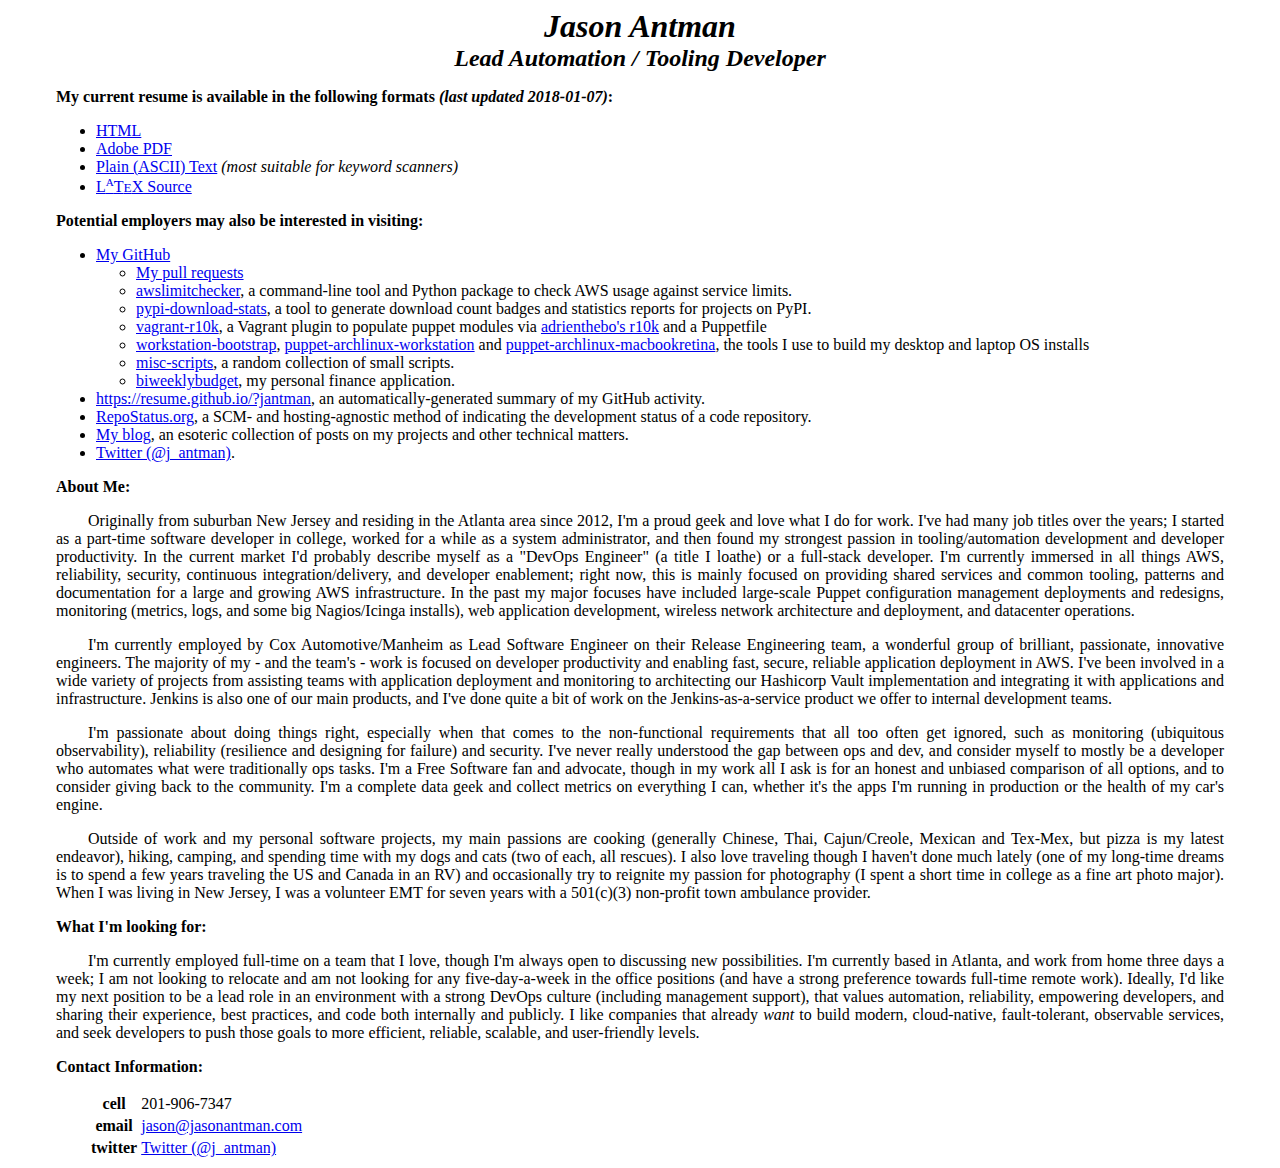
==== commit 4f0115f2: "update for recent experience" ====
--- a/live_html/index.html
+++ b/live_html/index.html
@@ -14,7 +14,7 @@
 <div class="heading2">Lead Automation / Tooling Developer</div>
 
 <div class="area">
-<p><span class="areatitle">My current resume is available in the following formats <em>(last updated 2017-12-27)</em>:</span></p>
+<p><span class="areatitle">My current resume is available in the following formats <em>(last updated 2018-01-07)</em>:</span></p>
 <ul>
 <li><a href="resume.html">HTML</a></li>
 <li><a href="JasonAntman.pdf">Adobe PDF</a></li>
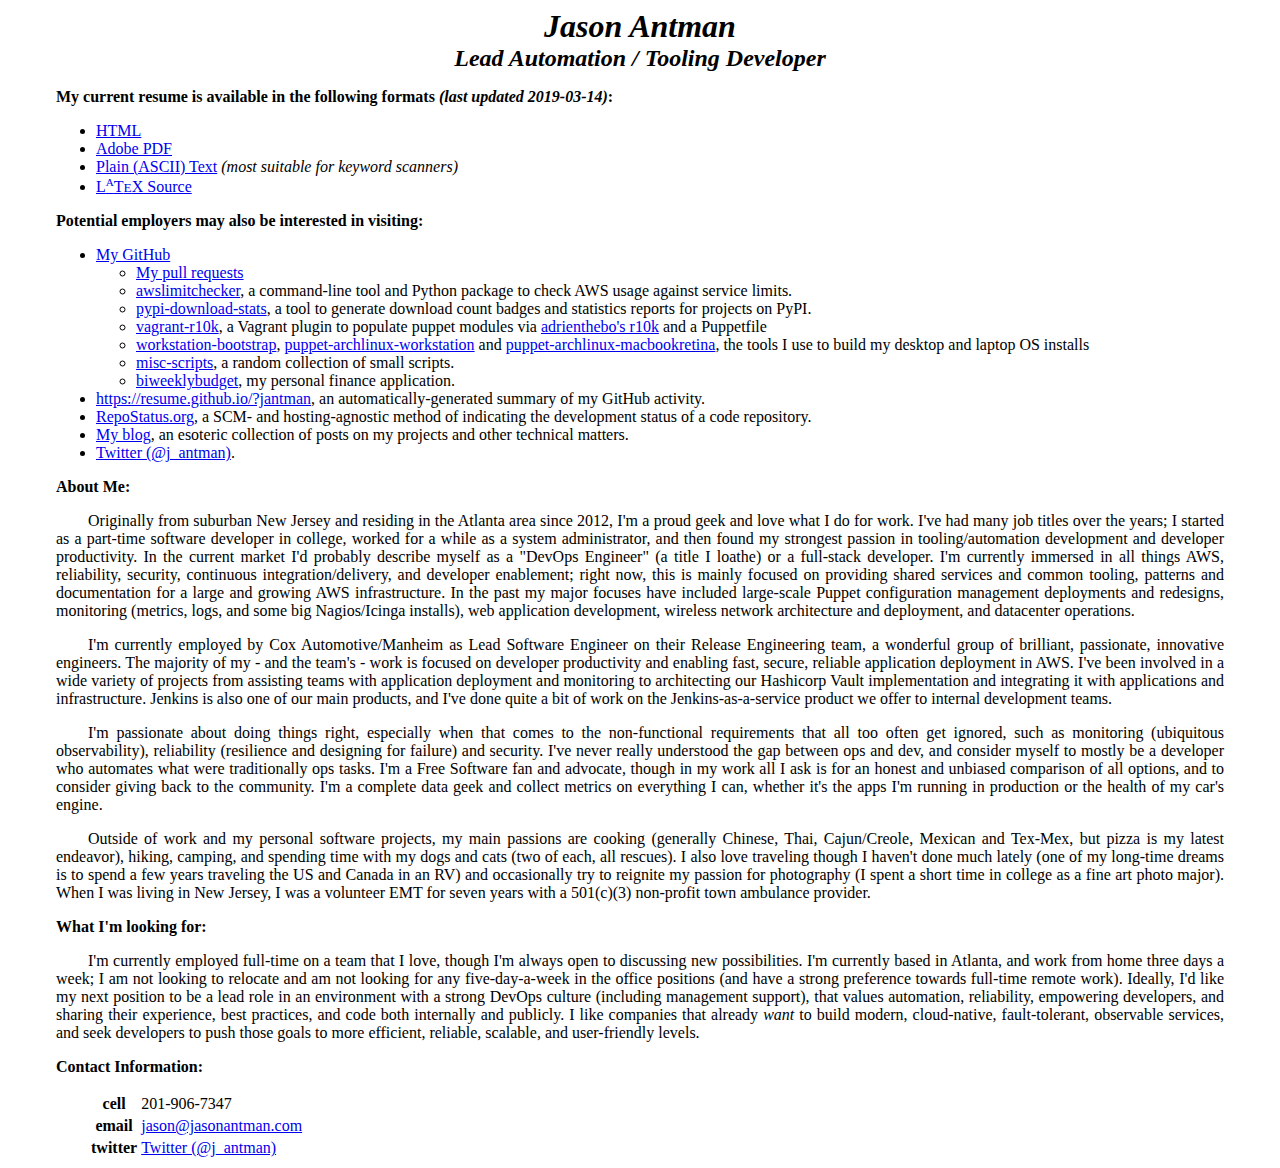
==== commit edf03f76: "update address - still using one from prior to June 2018" ====
--- a/live_html/index.html
+++ b/live_html/index.html
@@ -14,7 +14,7 @@
 <div class="heading2">Lead Automation / Tooling Developer</div>
 
 <div class="area">
-<p><span class="areatitle">My current resume is available in the following formats <em>(last updated 2018-01-07)</em>:</span></p>
+<p><span class="areatitle">My current resume is available in the following formats <em>(last updated 2019-03-14)</em>:</span></p>
 <ul>
 <li><a href="resume.html">HTML</a></li>
 <li><a href="JasonAntman.pdf">Adobe PDF</a></li>
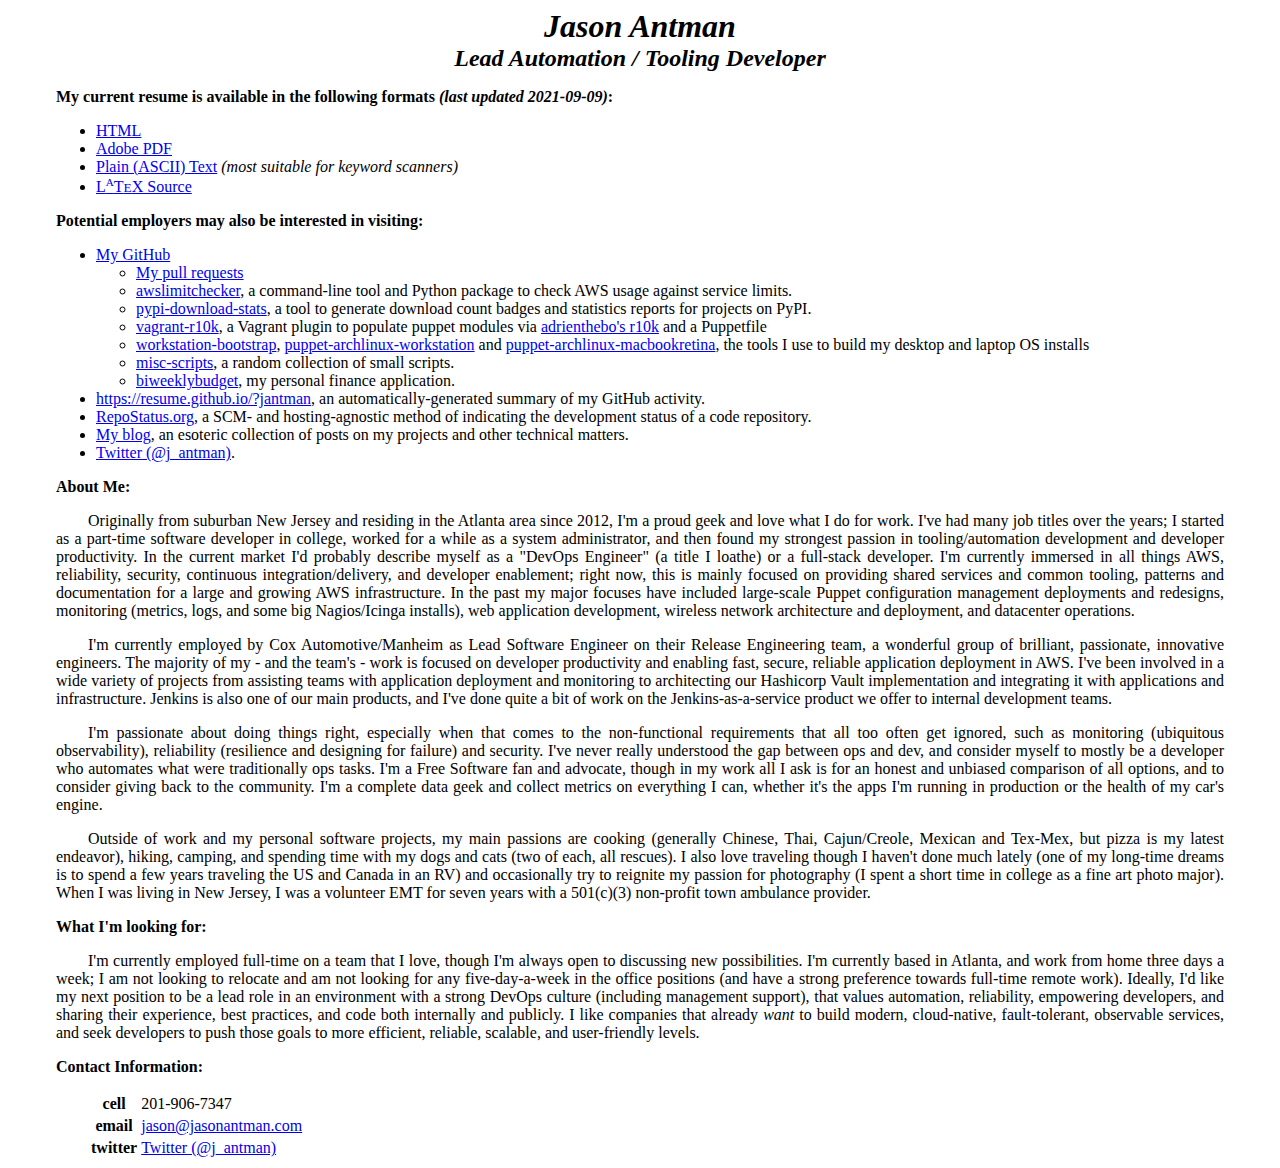
==== commit 01a7cfce: "update venv and rebuild" ====
--- a/live_html/index.html
+++ b/live_html/index.html
@@ -14,7 +14,7 @@
 <div class="heading2">Lead Automation / Tooling Developer</div>
 
 <div class="area">
-<p><span class="areatitle">My current resume is available in the following formats <em>(last updated 2019-03-14)</em>:</span></p>
+<p><span class="areatitle">My current resume is available in the following formats <em>(last updated 2021-09-09)</em>:</span></p>
 <ul>
 <li><a href="resume.html">HTML</a></li>
 <li><a href="JasonAntman.pdf">Adobe PDF</a></li>
